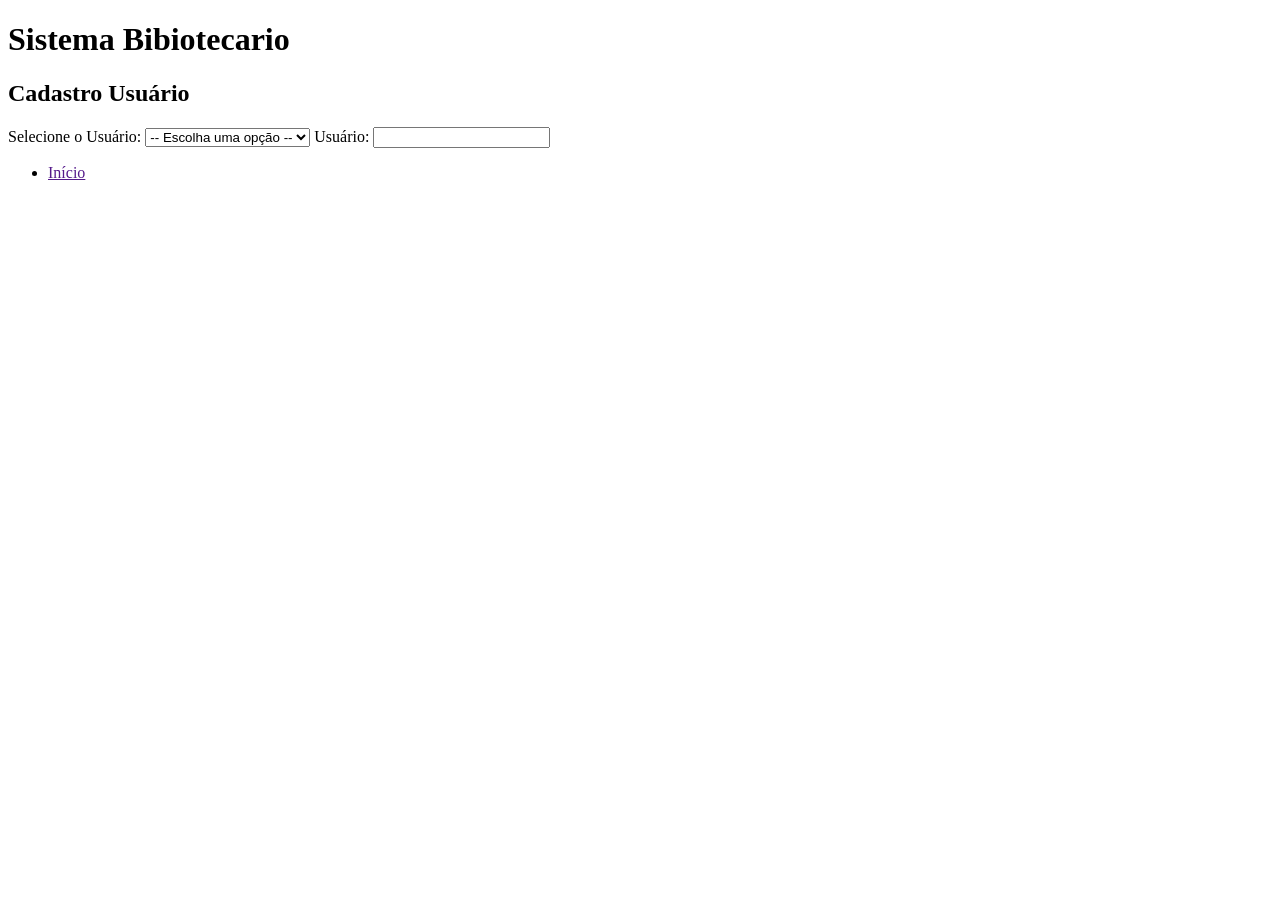
==== index.html @ e8af5dbb "APP_BIBLIOTECA_INTERFACE| Criação da página inicial, Front." ====
<!DOCTYPE html>
<html lang="en">
<head>
    <meta charset="UTF-8">
    <meta name="viewport" content="width=device-width, initial-scale=1.0">
    <title>Sistema Biblioteca</title>
</head>
<body>

    <h1>Sistema Bibiotecario</h1>

    <div class ="container">
        <h2>Cadastro Usuário</h2>
        <form action="#" method="post">
            <label for="tipo de usuario">Selecione o Usuário:</label>
            <select id="tipo de usuario" name="tipo de usuario" required>
                <option value="">-- Escolha uma opção --</option>
                <option value="aluno">Aluno</option>
                <option value="funcionario">Funcionário</option>
            </select>
            <label for="usuario">Usuário:</label>
            <input type="text" 





        </form> 
    </div>

    <nav>
        <ul>
            <li><a href="">Início</a></li>






        </ul>
    </nav>
    
    
</body>
</html>
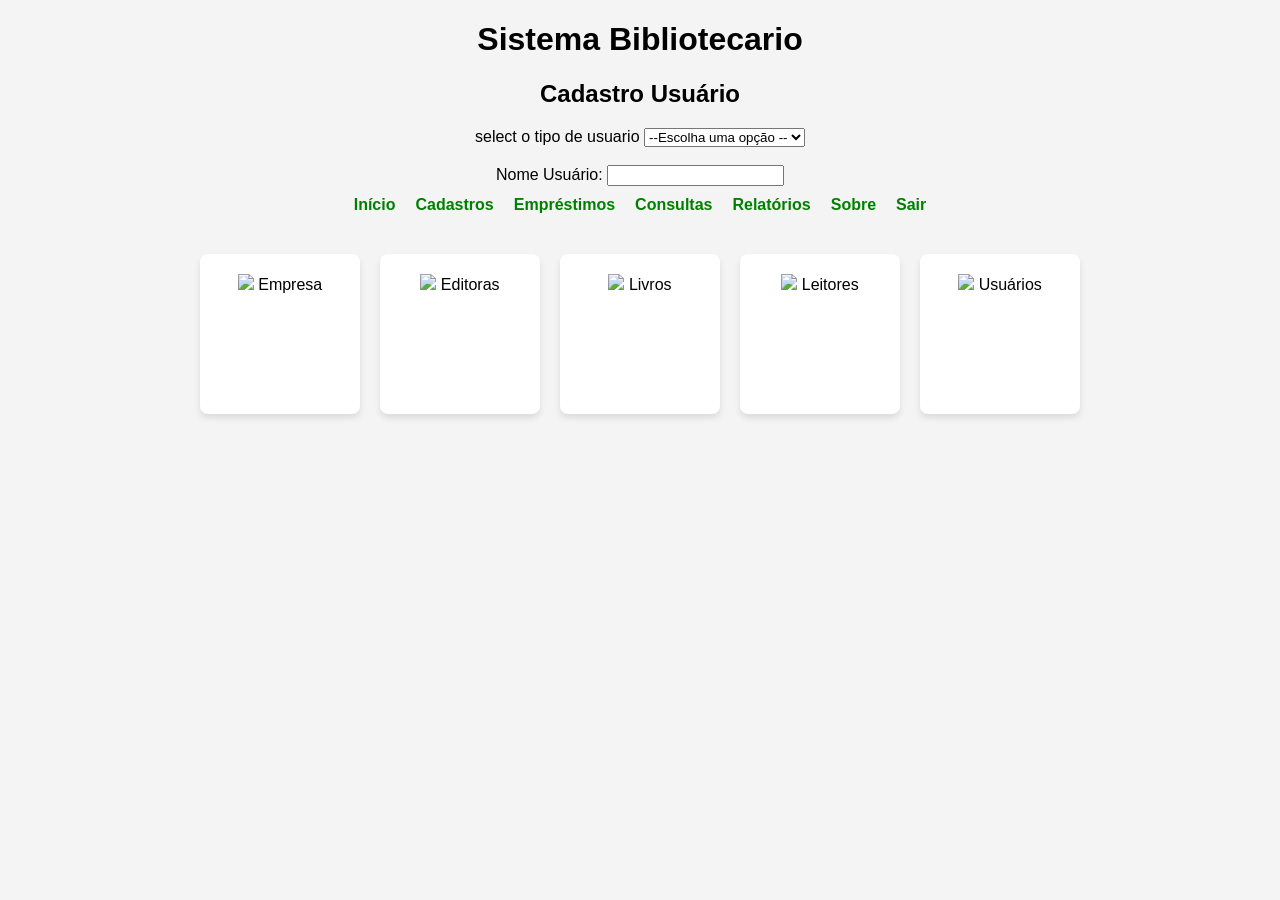
==== commit f0238730: "APP_BIBLIOTECA_INTERFACE|Bernardo: Criação do front" ====
--- a/index.html
+++ b/index.html
@@ -1,45 +1,60 @@
 <!DOCTYPE html>
-<html lang="en">
+<html lang="pt-BR">
 <head>
     <meta charset="UTF-8">
     <meta name="viewport" content="width=device-width, initial-scale=1.0">
-    <title>Sistema Biblioteca</title>
+    <title>Sistema Biblioteca - Desenvolvido por Flávio</title>
+    <link rel="stylesheet" href="style.css">
 </head>
 <body>
+    <h1 style="text-align: center;">Sistema Bibliotecario</h1>
+  
+    <div class="container">
+        <h2> Cadastro Usuário</h2>
+        <form action="#" method="post">
+            <label for="tipo de usuario">select o tipo de  usuario</label>
+            <select id="tipo de usuario" name="tipo de usuario" required>
+            <option value="0">--Escolha uma opção --</option>
+            <option value="1">Aluno</option>
+            <option value="2">Funcionário</option>
+            </select><br><br>           
+            <label for="usuario"> Nome Usuário:</label>
+            <input type="text">
+        </form>
+    </div>     
 
-    <h1>Sistema Bibiotecario</h1>
+        <nav>
+            <ul>
+              <li><a href="#" style="color: green;">Início</a></li>
+              <li><a href="#" style="color: green;">Cadastros</a></li>
+              <li><a href="#" style="color: green;">Empréstimos</a></li>
+              <li><a href="#" style="color: green;">Consultas</a></li>
+              <li><a href="#" style="color: green;">Relatórios</a></li>
+              <li><a href="#" style="color: green;">Sobre</a></li>
+              <li><a href="#" style="color: green;">Sair</a></li>
+            </ul>
 
-    <div class ="container">
-        <h2>Cadastro Usuário</h2>
-        <form action="#" method="post">
-            <label for="tipo de usuario">Selecione o Usuário:</label>
-            <select id="tipo de usuario" name="tipo de usuario" required>
-                <option value="">-- Escolha uma opção --</option>
-                <option value="aluno">Aluno</option>
-                <option value="funcionario">Funcionário</option>
-            </select>
-            <label for="usuario">Usuário:</label>
-            <input type="text" 
-
-
-
-
-
-        </form> 
-    </div>
-
-    <nav>
-        <ul>
-            <li><a href="">Início</a></li>
-
-
-
-
-
-
-        </ul>
-    </nav>
-    
-    
+        </nav>
+        </header>
+      
+        <main>
+          <section class="cadastros">
+            <div class="card">
+                <image src="./imagens/icone empresa.png" width="100px"></image>
+                Empresa</div>
+            <div class="card">
+                <image src="./imagens/icone Editora.png" width="100px"></image>
+                Editoras</div>
+            <div class="card">
+                <image src="./imagens/icone livro.jpg" width="100px"></image>
+                Livros</div>
+            <div class="card">
+                <image src="./imagens/icone_pessoas.png" width="100"></image>
+                Leitores</div>
+            <div class="card">
+                <image src="./imagens/icone usuário.jpg" width="100px"></image>
+                Usuários</div>
+          </section>
+        </main>  
 </body>
 </html>
--- a/style.css
+++ b/style.css
@@ -0,0 +1,59 @@
+body {
+    font-family: Arial, sans-serif;
+    margin: 0;
+    background-color: #f4f4f4;
+  }
+  
+  header {
+    background-color: #004080;
+    color: white;
+    padding: 15px;
+    text-align: center;
+  }
+  
+  nav ul {
+    list-style: none;
+    padding: 0;
+    margin: 10px 0 0;
+    display: flex;
+    justify-content: center;
+    gap: 20px;
+  }
+  
+  nav ul li a {
+    color: white;
+    text-decoration: none;
+    font-weight: bold;
+  }
+  
+  nav ul li a:hover {
+    text-decoration: underline;
+  }
+  
+  .cadastros {
+    display: flex;
+    justify-content: center;
+    gap: 20px;
+    margin-top: 40px;
+  }
+  
+  .card {
+    background-color: #fff;
+    padding: 20px;
+    width: 120px;
+    height: 120px;
+    text-align: center;
+    border-radius: 8px;
+    box-shadow: 0 4px 6px rgba(0,0,0,0.1);
+    cursor: pointer;
+    transition: transform 0.2s;
+  }
+  
+  .card:hover {
+    transform: scale(1.05);
+    background-color: #e6f0ff;
+  }
+
+.container {
+  text-align: center;
+}
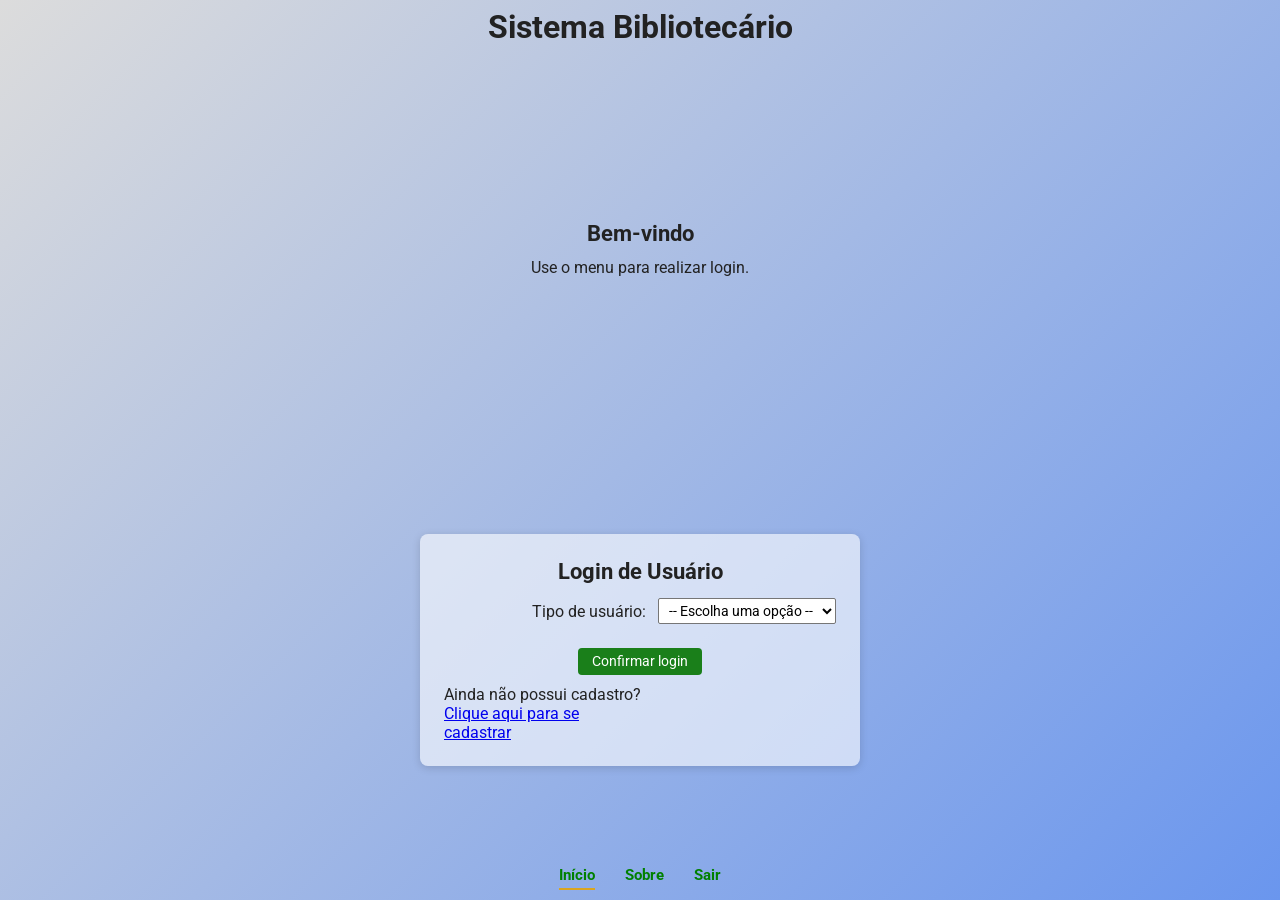
==== commit 3c448918: "APP_BIBLIOTECA_INTERFACE| Bernardo: Criação de páginas e funcionalidades para a página do site da bi" ====
--- a/index.html
+++ b/index.html
@@ -1,60 +1,110 @@
 <!DOCTYPE html>
 <html lang="pt-BR">
 <head>
-    <meta charset="UTF-8">
-    <meta name="viewport" content="width=device-width, initial-scale=1.0">
-    <title>Sistema Biblioteca - Desenvolvido por Flávio</title>
-    <link rel="stylesheet" href="style.css">
+  <meta charset="UTF-8">
+  <meta name="viewport" content="width=device-width, initial-scale=1">
+  <title>Início - Sistema Bibliotecário</title>
+  <link rel="stylesheet" href="style_index.css">
+  <style>
+    .campos-condicionais { display: none; }
+    .campos-condicionais.visivel { display: block; }
+  </style>
 </head>
 <body>
-    <h1 style="text-align: center;">Sistema Bibliotecario</h1>
-  
-    <div class="container">
-        <h2> Cadastro Usuário</h2>
-        <form action="#" method="post">
-            <label for="tipo de usuario">select o tipo de  usuario</label>
-            <select id="tipo de usuario" name="tipo de usuario" required>
-            <option value="0">--Escolha uma opção --</option>
-            <option value="1">Aluno</option>
-            <option value="2">Funcionário</option>
-            </select><br><br>           
-            <label for="usuario"> Nome Usuário:</label>
-            <input type="text">
-        </form>
-    </div>     
 
-        <nav>
-            <ul>
-              <li><a href="#" style="color: green;">Início</a></li>
-              <li><a href="#" style="color: green;">Cadastros</a></li>
-              <li><a href="#" style="color: green;">Empréstimos</a></li>
-              <li><a href="#" style="color: green;">Consultas</a></li>
-              <li><a href="#" style="color: green;">Relatórios</a></li>
-              <li><a href="#" style="color: green;">Sobre</a></li>
-              <li><a href="#" style="color: green;">Sair</a></li>
-            </ul>
+  <header><h1>Sistema Bibliotecário</h1></header>
 
-        </nav>
-        </header>
+  <main>
+    <div class="conteudo"><h2>Bem-vindo</h2><p>Use o menu para realizar login.</p></div>
+  </main>
+
+  <main>
+    <form id="formLogin" class="formulario" action="#" method="post">
+      <div class="container">
+        <h2>Login de Usuário</h2>
+
+        <label for="usuario">Tipo de usuário:</label>
+        <select id="usuario" name="usuario" required>
+          <option value="">-- Escolha uma opção --</option>
+          <option value="funcionario">Funcionário</option>
+          <option value="aluno">Aluno</option>
+        </select>
+
+        <!-- ========== FUNCIONÁRIO (tabela funcionario) ========== -->
+        <div id="campos-funcionario" class="campos-condicionais">
+          <label for="RegistroFuncionario">Registro:</label>
+          <input type="text" id="RegistroFuncionario"
+                 name="RegistroFuncionario" maxlength="10">
+
+          <label for="SenhaFuncionario">Senha:</label>
+          <input type="password" id="SenhaFuncionario"
+                 name="SenhaFuncionario" maxlength="15">
+        </div>
+
+        <!-- ========== ALUNO (tabela aluno) ========== -->
+        <div id="campos-aluno" class="campos-condicionais">
+          <label for="MatriculaAluno">Matrícula:</label>
+          <input type="text" id="MatriculaAluno"
+                 name="MatriculaAluno" inputmode="numeric">
+
+          <label for="SenhaAluno">Senha:</label>
+          <input type="password" id="SenhaAluno"
+                 name="SenhaAluno" maxlength="20">
+        </div>
+
+          <p id="mensagem" role="status"></p>
+          <div class="acoes"><button type="submit">Confirmar login</button></div>
+
+          <div class="mensagem-cadastro">
+            <p>Ainda não possui cadastro?</p>
+            <a href="cadastro_usuario.html">Clique aqui para se cadastrar</a>
+          </div>
+      </div>
       
-        <main>
-          <section class="cadastros">
-            <div class="card">
-                <image src="./imagens/icone empresa.png" width="100px"></image>
-                Empresa</div>
-            <div class="card">
-                <image src="./imagens/icone Editora.png" width="100px"></image>
-                Editoras</div>
-            <div class="card">
-                <image src="./imagens/icone livro.jpg" width="100px"></image>
-                Livros</div>
-            <div class="card">
-                <image src="./imagens/icone_pessoas.png" width="100"></image>
-                Leitores</div>
-            <div class="card">
-                <image src="./imagens/icone usuário.jpg" width="100px"></image>
-                Usuários</div>
-          </section>
-        </main>  
+    </form>
+  </main>
+
+  <nav>
+    <ul>
+      <li><a href="index.html" class="ativo">Início</a></li>
+      <li><a href="sobre.html">Sobre</a></li>
+      <li><a href="index.html">Sair</a></li>
+    </ul>
+  </nav>
+
+  <script>
+    const select = document.getElementById('usuario');
+    const blocos = {
+      funcionario: document.getElementById('campos-funcionario'),
+      aluno: document.getElementById('campos-aluno')
+    };
+
+    function atualizarCampos() {
+      // Esconde todos, desabilita e limpa os inputs
+      Object.values(blocos).forEach(bloco => {
+        bloco.classList.remove('visivel');
+        bloco.querySelectorAll('input').forEach(i => {
+          i.disabled = true;
+          i.required = false;
+          i.value = '';
+        });
+      });
+
+      // Mostra só o bloco escolhido; todas as colunas são NOT NULL
+      const bloco = blocos[select.value];
+      if (bloco) {
+        bloco.classList.add('visivel');
+        bloco.querySelectorAll('input').forEach(i => {
+          i.disabled = false;
+          i.required = true;
+        });
+      }
+    }
+
+    select.addEventListener('change', atualizarCampos);
+    atualizarCampos();
+  </script>
+
+<script src="scripts/index.js"></script>
 </body>
 </html>
--- a/style_index.css
+++ b/style_index.css
@@ -0,0 +1,208 @@
+@import url('https://fonts.googleapis.com/css2?family=Roboto:wght@400;500;700&display=swap');
+
+/* ===== Variáveis (padrão visual da página inicial) ===== */
+:root {
+  --cinza-claro: #dcdcdc;
+  --azul: #6a96ee;
+  --texto: #222;
+  --menu: green;
+  --destaque: goldenrod;
+  --branco: #fff;
+  --botao: #1a7f1a;
+  --botao-hover: #136313;
+}
+
+/* ===== Base ===== */
+* { box-sizing: border-box; margin: 0; padding: 0; }
+
+html, body { height: 100%; }
+
+body {
+  min-height: 100vh;
+  display: flex;
+  flex-direction: column;
+  align-items: center;
+  font-family: 'Roboto', Arial, sans-serif;
+  color: var(--texto);
+  background: linear-gradient(135deg, var(--cinza-claro) 0%, var(--azul) 100%);
+  background-attachment: fixed;
+}
+
+/* ===== Cabeçalho ===== */
+header { width: 100%; }
+header h1 {
+  font-size: 2rem;
+  font-weight: 700;
+  text-align: center;
+  padding: 8px 16px;
+}
+
+/* ===== Conteúdo central ===== */
+main {
+  flex: 1;
+  width: 100%;
+  display: flex;
+  align-items: center;
+  justify-content: center;
+  padding: 24px 16px;
+}
+
+.conteudo { text-align: center; max-width: 720px; }
+.conteudo h2 { font-size: 1.4rem; margin-bottom: 12px; }
+.conteudo p { margin-bottom: 8px; }
+.conteudo form { display: flex; gap: 8px; justify-content: center; flex-wrap: wrap; }
+
+/* ===== Formulários ===== */
+/* ===== Formulários ===== */
+.formulario {
+  width: 100%;
+  display: flex;
+  justify-content: center;
+}
+
+.formulario .container {
+  display: grid;
+  grid-template-columns: auto 1fr;   /* rótulo | campo */
+  gap: 10px 12px;
+  align-items: center;
+  width: 100%;
+  max-width: 440px;
+  padding: 24px;
+  background: rgba(255, 255, 255, 0.6);
+  border-radius: 8px;
+  box-shadow: 0 2px 8px rgba(0, 0, 0, 0.15);
+}
+
+.formulario h2 {
+  grid-column: 1 / -1;               /* ocupa as duas colunas */
+  text-align: center;
+  font-size: 1.4rem;
+  font-weight: 700;
+  margin-bottom: 4px;
+}
+
+.formulario label { text-align: right; font-size: 1rem; }
+
+.formulario input { width: 100%; }
+
+.formulario .acoes {
+  grid-column: 1 / -1;
+  display: flex;
+  justify-content: center;
+  gap: 8px;
+  margin-top: 4px;
+}
+
+input, select, textarea {
+  padding: 3px 6px;
+  border: 1px solid #767676;
+  border-radius: 2px;
+  background: var(--branco);
+  font-family: inherit;
+  font-size: .85rem;
+}
+input:focus, select:focus, textarea:focus {
+  outline: 2px solid var(--destaque);
+  outline-offset: 1px;
+}
+
+button {
+  padding: 5px 14px;
+  border: 0;
+  border-radius: 4px;
+  background: var(--botao);
+  color: var(--branco);
+  font-family: inherit;
+  font-size: .9rem;
+  cursor: pointer;
+}
+button:hover { background: var(--botao-hover); }
+button[type="reset"] { background: #666; }
+button[type="reset"]:hover { background: #444; }
+
+/* ===== Tabelas ===== */
+table { border-collapse: collapse; background: var(--branco); margin: 12px auto 0; }
+th, td { border: 1px solid #999; padding: 6px 12px; }
+th { background: #eee; }
+
+/* ===== Menu de navegação ===== */
+nav { width: 100%; }
+nav ul {
+  list-style: none;
+  display: flex;
+  gap: 30px;
+  justify-content: center;
+  flex-wrap: wrap;
+  padding: 16px;
+}
+nav a {
+  color: var(--menu);
+  font-weight: 700;
+  font-size: .95rem;
+  text-decoration: none;
+  padding-bottom: 4px;
+  border-bottom: 2px solid transparent;
+}
+nav a:hover,
+nav a.ativo { border-bottom-color: var(--destaque); }
+
+/* ===== Cartões (Editoras, Livros, Usuários) ===== */
+.cards {
+  display: flex;
+  gap: 20px;
+  justify-content: center;
+  padding: 16px 16px 8px;
+}
+.cards a {
+  display: flex;
+  flex-direction: column;
+  align-items: center;
+  gap: 6px;
+  color: #333;
+  text-decoration: none;
+}
+.cards .icone {
+  width: 120px;
+  height: 120px;
+  display: grid;
+  place-items: center;
+  background: var(--branco);
+  border-radius: 6px;
+  font-size: 3.5rem;
+}
+.cards .icone img { max-width: 100%; max-height: 100%; }
+.cards a:hover .icone { box-shadow: 0 0 0 3px var(--destaque); }
+
+/* ===== Responsivo ===== */
+@media (max-width: 600px) {
+  header h1 { font-size: 1.5rem; }
+  .formulario { grid-template-columns: 1fr; }
+  .formulario h2 { grid-row: auto; justify-self: start; }
+  .formulario label { text-align: left; }
+  .formulario .acoes { grid-column: 1; }
+  nav ul { gap: 16px; }
+  .cards .icone { width: 90px; height: 90px; font-size: 2.5rem; }
+}
+
+
+/* ===== Campos dinâmicos do login ===== */
+.campos-condicionais {
+  display: none;
+}
+
+.campos-condicionais.visivel {
+  display: block;
+}
+
+/* Organização dos campos exibidos */
+.campos-condicionais label {
+  display: block;
+  text-align: left;
+  margin-top: 10px;
+}
+
+.campos-condicionais input {
+  display: block;
+  width: 100%;
+  padding: 6px 8px;
+}
